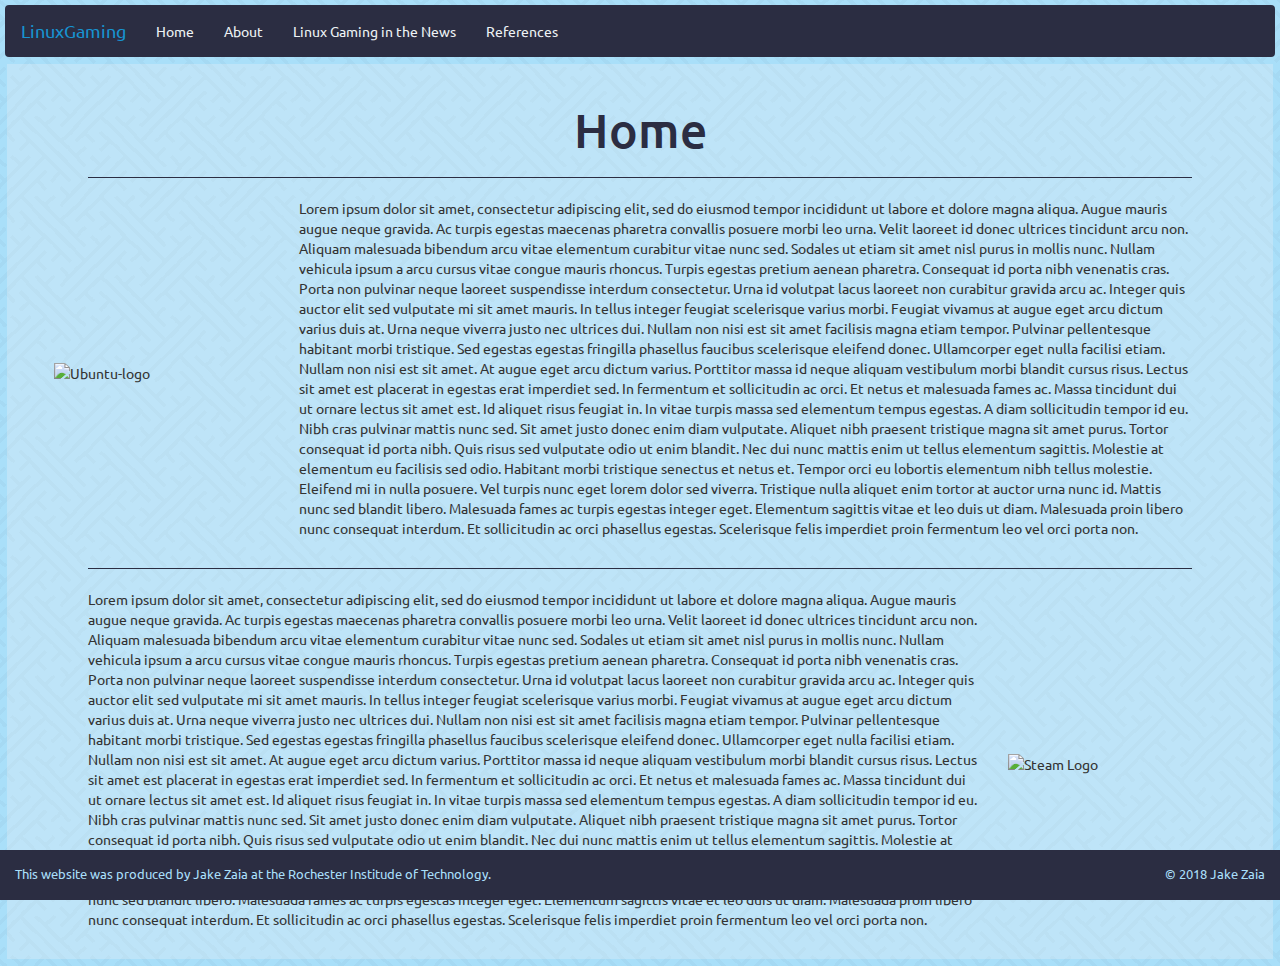
==== index.html @ 23d6ded5 "Initial commit" ====
<!DOCTYPE html>
<html>

  <head>
    <!-- Link Bootstrap CSS -->
    <link rel="stylesheet" href="https://maxcdn.bootstrapcdn.com/bootstrap/3.3.7/css/bootstrap.min.css" integrity="sha384-BVYiiSIFeK1dGmJRAkycuHAHRg32OmUcww7on3RYdg4Va+PmSTsz/K68vbdEjh4u" crossorigin="anonymous">
    <!-- Ubuntu font -->
    <link href="https://fonts.googleapis.com/css?family=Ubuntu" rel="stylesheet">
    <!-- Custom stylesheets -->
    <link rel="stylesheet" type="text/css" href="static/css/base.css">
  </head>

  <body>

    <nav class="navbar">
      <div class="container-fluid">
        <div class="navbar-header">
          <button type="button" class="navbar-toggle" data-toggle="collapse" data-target="#myNavbar">
            <span class="icon-bar"></span>
            <span class="icon-bar"></span>
            <span class="icon-bar"></span>
          </button>
          <a class="navbar-brand" href="">LinuxGaming</a>
        </div>
        <div class="collapse navbar-collapse" id="myNavbar">
          <ul class="nav navbar-nav">
            <li><a href="index.html">Home</a></li>
            <li><a href="about.html">About</a></li>
            <li><a href="news.html">Linux Gaming in the News</a></li>
            <li><a href="references.html">References</a></li>
          </ul>
        </div>
      </div>
    </nav>


    <div class="content">

      <h1> Home </h1>

      <hr>

      <table class="image-text-pair">
        <tr>
          <td class="itp-img">
            <img src="https://assets.ubuntu.com/v1/29985a98-ubuntu-logo32.png" alt="Ubuntu-logo" />
          </td>
          <td class="itp-p itp-p-right">
            <p>
              Lorem ipsum dolor sit amet, consectetur adipiscing elit, sed do eiusmod tempor incididunt ut labore et dolore magna aliqua. Augue mauris augue neque gravida. Ac turpis egestas maecenas pharetra convallis posuere morbi leo urna. Velit laoreet id donec ultrices tincidunt arcu non. Aliquam malesuada bibendum arcu vitae elementum curabitur vitae nunc sed. Sodales ut etiam sit amet nisl purus in mollis nunc. Nullam vehicula ipsum a arcu cursus vitae congue mauris rhoncus. Turpis egestas pretium aenean pharetra. Consequat id porta nibh venenatis cras. Porta non pulvinar neque laoreet suspendisse interdum consectetur. Urna id volutpat lacus laoreet non curabitur gravida arcu ac.

              Integer quis auctor elit sed vulputate mi sit amet mauris. In tellus integer feugiat scelerisque varius morbi. Feugiat vivamus at augue eget arcu dictum varius duis at. Urna neque viverra justo nec ultrices dui. Nullam non nisi est sit amet facilisis magna etiam tempor. Pulvinar pellentesque habitant morbi tristique. Sed egestas egestas fringilla phasellus faucibus scelerisque eleifend donec. Ullamcorper eget nulla facilisi etiam. Nullam non nisi est sit amet. At augue eget arcu dictum varius. Porttitor massa id neque aliquam vestibulum morbi blandit cursus risus. Lectus sit amet est placerat in egestas erat imperdiet sed. In fermentum et sollicitudin ac orci. Et netus et malesuada fames ac. Massa tincidunt dui ut ornare lectus sit amet est. Id aliquet risus feugiat in. In vitae turpis massa sed elementum tempus egestas. A diam sollicitudin tempor id eu. Nibh cras pulvinar mattis nunc sed. Sit amet justo donec enim diam vulputate.

              Aliquet nibh praesent tristique magna sit amet purus. Tortor consequat id porta nibh. Quis risus sed vulputate odio ut enim blandit. Nec dui nunc mattis enim ut tellus elementum sagittis. Molestie at elementum eu facilisis sed odio. Habitant morbi tristique senectus et netus et. Tempor orci eu lobortis elementum nibh tellus molestie. Eleifend mi in nulla posuere. Vel turpis nunc eget lorem dolor sed viverra. Tristique nulla aliquet enim tortor at auctor urna nunc id. Mattis nunc sed blandit libero. Malesuada fames ac turpis egestas integer eget. Elementum sagittis vitae et leo duis ut diam. Malesuada proin libero nunc consequat interdum. Et sollicitudin ac orci phasellus egestas. Scelerisque felis imperdiet proin fermentum leo vel orci porta non.
            </p>
          </td>
        </tr>
      </table>
      <hr>

      <table class="image-text-pair">
        <tr>
          <td class="itp-p itp-p-left">
            <p>
              Lorem ipsum dolor sit amet, consectetur adipiscing elit, sed do eiusmod tempor incididunt ut labore et dolore magna aliqua. Augue mauris augue neque gravida. Ac turpis egestas maecenas pharetra convallis posuere morbi leo urna. Velit laoreet id donec ultrices tincidunt arcu non. Aliquam malesuada bibendum arcu vitae elementum curabitur vitae nunc sed. Sodales ut etiam sit amet nisl purus in mollis nunc. Nullam vehicula ipsum a arcu cursus vitae congue mauris rhoncus. Turpis egestas pretium aenean pharetra. Consequat id porta nibh venenatis cras. Porta non pulvinar neque laoreet suspendisse interdum consectetur. Urna id volutpat lacus laoreet non curabitur gravida arcu ac.

              Integer quis auctor elit sed vulputate mi sit amet mauris. In tellus integer feugiat scelerisque varius morbi. Feugiat vivamus at augue eget arcu dictum varius duis at. Urna neque viverra justo nec ultrices dui. Nullam non nisi est sit amet facilisis magna etiam tempor. Pulvinar pellentesque habitant morbi tristique. Sed egestas egestas fringilla phasellus faucibus scelerisque eleifend donec. Ullamcorper eget nulla facilisi etiam. Nullam non nisi est sit amet. At augue eget arcu dictum varius. Porttitor massa id neque aliquam vestibulum morbi blandit cursus risus. Lectus sit amet est placerat in egestas erat imperdiet sed. In fermentum et sollicitudin ac orci. Et netus et malesuada fames ac. Massa tincidunt dui ut ornare lectus sit amet est. Id aliquet risus feugiat in. In vitae turpis massa sed elementum tempus egestas. A diam sollicitudin tempor id eu. Nibh cras pulvinar mattis nunc sed. Sit amet justo donec enim diam vulputate.

              Aliquet nibh praesent tristique magna sit amet purus. Tortor consequat id porta nibh. Quis risus sed vulputate odio ut enim blandit. Nec dui nunc mattis enim ut tellus elementum sagittis. Molestie at elementum eu facilisis sed odio. Habitant morbi tristique senectus et netus et. Tempor orci eu lobortis elementum nibh tellus molestie. Eleifend mi in nulla posuere. Vel turpis nunc eget lorem dolor sed viverra. Tristique nulla aliquet enim tortor at auctor urna nunc id. Mattis nunc sed blandit libero. Malesuada fames ac turpis egestas integer eget. Elementum sagittis vitae et leo duis ut diam. Malesuada proin libero nunc consequat interdum. Et sollicitudin ac orci phasellus egestas. Scelerisque felis imperdiet proin fermentum leo vel orci porta non.
            </p>
          </td>
          <td class="itp-img">
            <img src="https://upload.wikimedia.org/wikipedia/commons/8/83/Steam_icon_logo.svg" alt="Steam Logo" />
          </td>
        </tr>
      </table>
    </div>

    <footer class="fixed-bottom">
      <p>
        <span style="float: left;">This website was produced by Jake Zaia at the Rochester Institude of Technology.</span>
        <span style="float: right;"> © 2018 <a href="https://github.com/jzaia18">Jake Zaia</a></span>
      </p>
    </footer>

    <!-- JQuery -->
    <script
      src="https://code.jquery.com/jquery-3.3.1.min.js"
      integrity="sha256-FgpCb/KJQlLNfOu91ta32o/NMZxltwRo8QtmkMRdAu8="
      crossorigin="anonymous">
    </script>
    <!-- Bootstrap JS -->
    <script
      src="https://maxcdn.bootstrapcdn.com/bootstrap/3.3.7/js/bootstrap.min.js"
      integrity="sha384-Tc5IQib027qvyjSMfHjOMaLkfuWVxZxUPnCJA7l2mCWNIpG9mGCD8wGNIcPD7Txa"
      crossorigin="anonymous">
    </script>
  </body>
</html>
---- static/css/base.css ----
body {
    background-image: url(../img/background.png);
    background-color: #A9DFF9;
    font-family: 'Ubuntu', sans-serif;
    color: #333333;
}

.icon-bar {
    background-color: #EDF2F4;
}

.navbar {
    margin: 5px;
    background-color: #2B2D42;
}

.navbar li a {
    color: #EDF2F4;
}

.nav li a:focus {
    color: #1793D1;
    background-color: #2B2D42;
}

.nav li a:hover {
    color: #1793D1;
    background-color: #2B2D42;
}


.navbar-brand, .navbar-brand:hover {
    color: #1793D1;
}

.content {
    margin: 7px;
    padding: 20px;
    min-height: 30vh;
    background-color: rgba(239, 242, 244, 0.3);
}

.image-text-pair {
    margin: auto;
    padding: 10px;
}

.itp-img {
    width: 20%;
}

.itp-p {
    width: 70%;
}

.itp-p-left {
    padding-left: 5%;
}

.itp-p-right {
    padding-right: 5%;
}

.image-text-pair img {
    height: 90%;
    max-width: 80%;
    vertical-align: middle;
    display: block;
    margin: auto;
}

hr {
    width: 90%;
    border-color: #2B2D42;
}

h1 {
    text-align: center;
    font-size: 48px;
    color: #2B2D42;
}

footer {
    position: fixed;
    padding: 15px;
    font-size: 13px;
    height: 50px;
    bottom: 0;
    width: 100%;
    background-color: #2B2D42;
}

footer p, footer a {
    margin: 0;
    color: #A9DFF9;
}
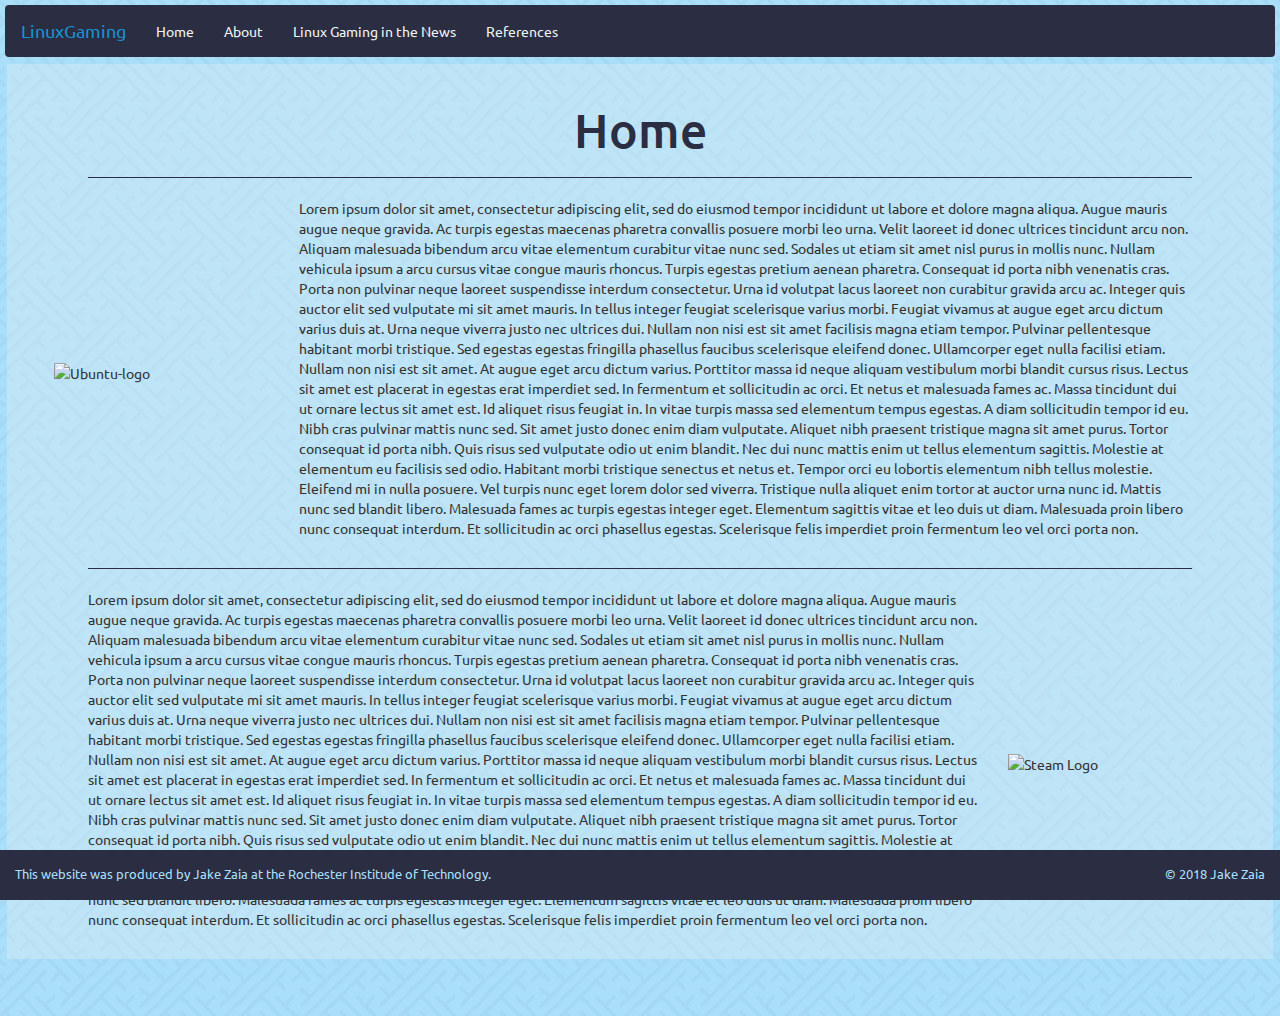
==== commit 8f107cba: "Reformatted references page and began work on JS functions for copying citations" ====
--- a/index.html
+++ b/index.html
@@ -2,6 +2,7 @@
 <html>
 
   <head>
+    <meta charset="utf-8"/>
     <!-- Link Bootstrap CSS -->
     <link rel="stylesheet" href="https://maxcdn.bootstrapcdn.com/bootstrap/3.3.7/css/bootstrap.min.css" integrity="sha384-BVYiiSIFeK1dGmJRAkycuHAHRg32OmUcww7on3RYdg4Va+PmSTsz/K68vbdEjh4u" crossorigin="anonymous">
     <!-- Ubuntu font -->
--- a/static/css/base.css
+++ b/static/css/base.css
@@ -36,7 +36,7 @@
 .content {
     margin: 7px;
     padding: 20px;
-    min-height: 30vh;
+    min-height: calc(100vh - 121px);
     background-color: rgba(239, 242, 244, 0.3);
 }
 
@@ -81,7 +81,7 @@
 }
 
 footer {
-    position: fixed;
+    position: sticky;
     padding: 15px;
     font-size: 13px;
     height: 50px;
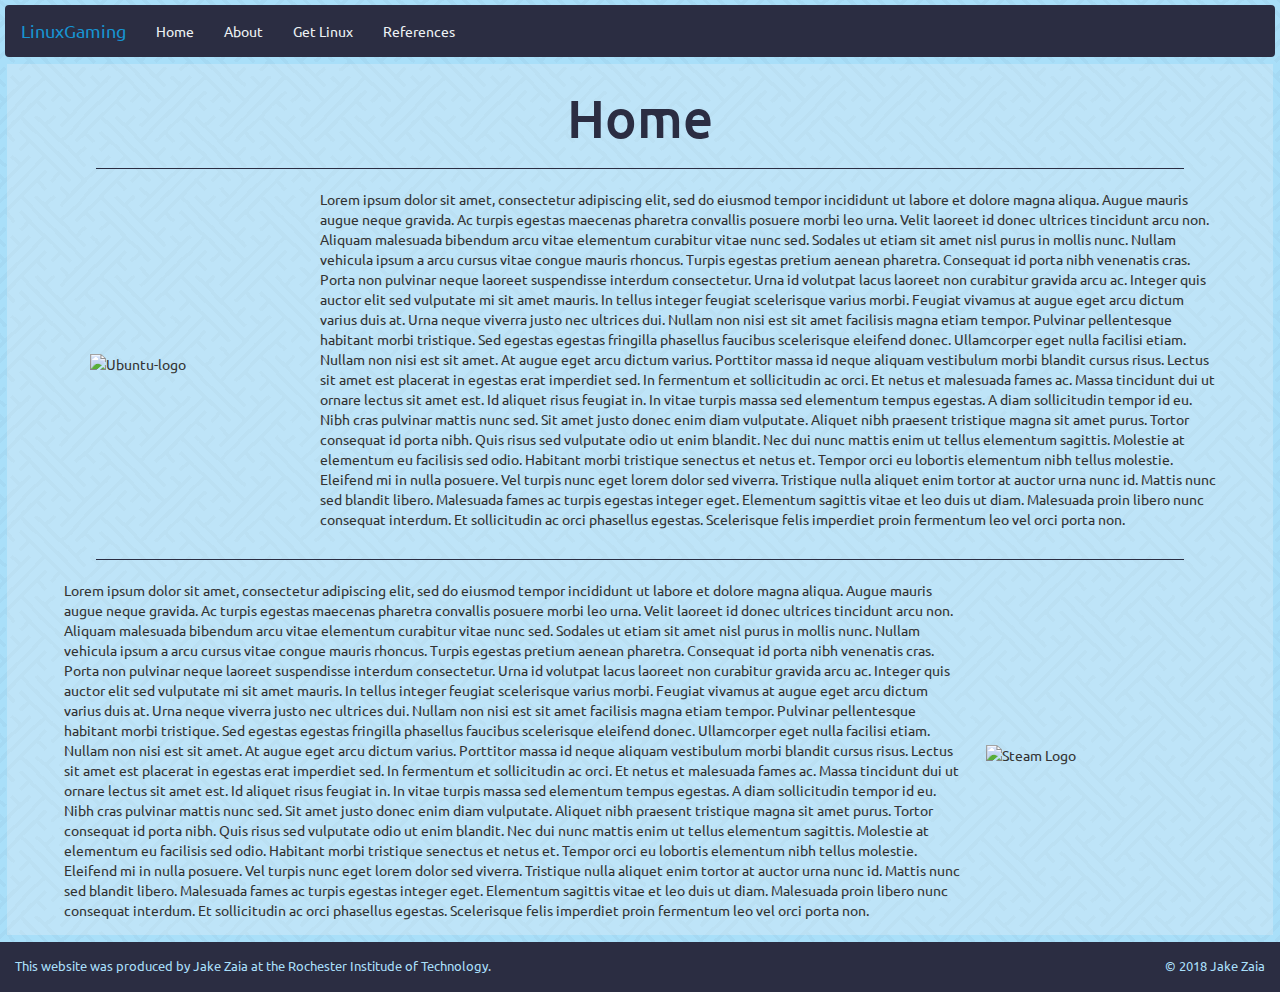
==== commit 4558a190: "Begin work on 'Get Linux' page" ====
--- a/index.html
+++ b/index.html
@@ -27,7 +27,7 @@
           <ul class="nav navbar-nav">
             <li><a href="index.html">Home</a></li>
             <li><a href="about.html">About</a></li>
-            <li><a href="news.html">Linux Gaming in the News</a></li>
+            <li><a href="getlinux.html">Get Linux</a></li>
             <li><a href="references.html">References</a></li>
           </ul>
         </div>
--- a/static/css/base.css
+++ b/static/css/base.css
@@ -1,5 +1,5 @@
 body {
-    background-image: url(../img/background.png);
+    background-image: url(../img/base/background.png);
     background-color: #A9DFF9;
     font-family: 'Ubuntu', sans-serif;
     color: #333333;
@@ -35,7 +35,10 @@
 
 .content {
     margin: 7px;
-    padding: 20px;
+    padding-top: 5px;
+    padding-bottom: 5px;
+    padding-left: 20px;
+    padding-right: 20px;
     min-height: calc(100vh - 121px);
     background-color: rgba(239, 242, 244, 0.3);
 }
@@ -46,23 +49,23 @@
 }
 
 .itp-img {
-    width: 20%;
+    width: 20vw;
 }
 
 .itp-p {
-    width: 70%;
+    width: 70vw;
 }
 
-.itp-p-left {
-    padding-left: 5%;
+.itp-left {
+    padding-left: 3vw;
 }
 
-.itp-p-right {
-    padding-right: 5%;
+.itp-right {
+    padding-right: 3vw;
 }
 
 .image-text-pair img {
-    height: 90%;
+    max-height: 90%;
     max-width: 80%;
     vertical-align: middle;
     display: block;
@@ -70,18 +73,17 @@
 }
 
 hr {
-    width: 90%;
+    width: 85vw;
     border-color: #2B2D42;
 }
 
 h1 {
     text-align: center;
-    font-size: 48px;
+    font-size: 40pt;
     color: #2B2D42;
 }
 
 footer {
-    position: sticky;
     padding: 15px;
     font-size: 13px;
     height: 50px;
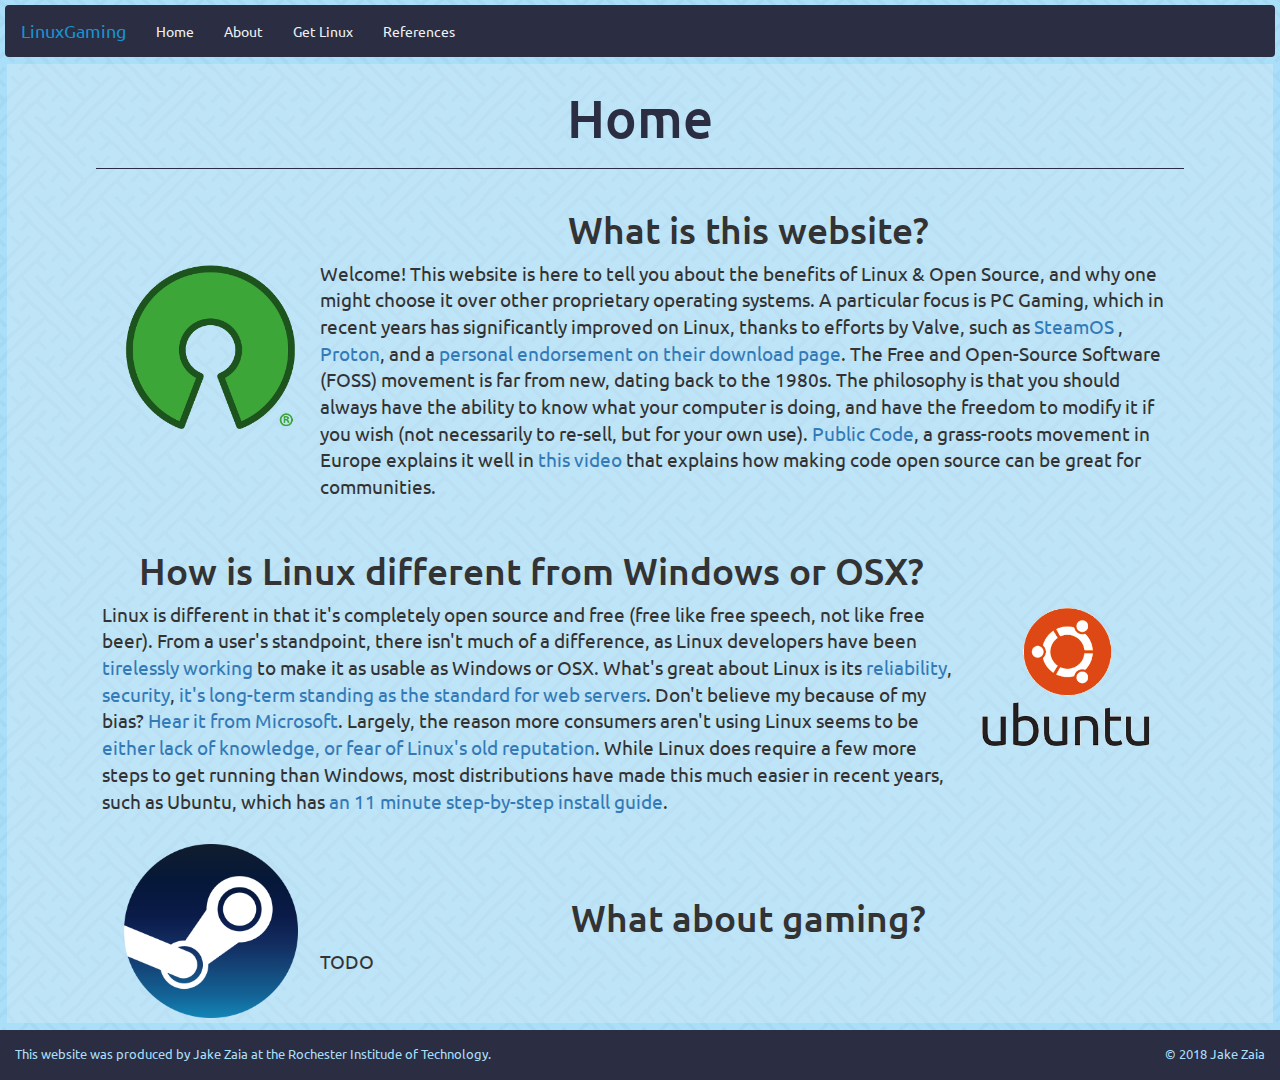
==== commit 51f912ac: "Begin work on homepage" ====
--- a/index.html
+++ b/index.html
@@ -9,6 +9,7 @@
     <link href="https://fonts.googleapis.com/css?family=Ubuntu" rel="stylesheet">
     <!-- Custom stylesheets -->
     <link rel="stylesheet" type="text/css" href="static/css/base.css">
+    <link rel="stylesheet" type="text/css" href="static/css/home.css">
   </head>
 
   <body>
@@ -43,35 +44,46 @@
 
       <table class="image-text-pair">
         <tr>
-          <td class="itp-img">
-            <img src="https://assets.ubuntu.com/v1/29985a98-ubuntu-logo32.png" alt="Ubuntu-logo" />
+          <td class="itp-img itp-left">
+            <img src="static/img/home/foss-logo.png" alt="FOSS Logo" />
           </td>
-          <td class="itp-p itp-p-right">
+          <td class="itp-p itp-right">
+            <h2> What is this website? </h2>
             <p>
-              Lorem ipsum dolor sit amet, consectetur adipiscing elit, sed do eiusmod tempor incididunt ut labore et dolore magna aliqua. Augue mauris augue neque gravida. Ac turpis egestas maecenas pharetra convallis posuere morbi leo urna. Velit laoreet id donec ultrices tincidunt arcu non. Aliquam malesuada bibendum arcu vitae elementum curabitur vitae nunc sed. Sodales ut etiam sit amet nisl purus in mollis nunc. Nullam vehicula ipsum a arcu cursus vitae congue mauris rhoncus. Turpis egestas pretium aenean pharetra. Consequat id porta nibh venenatis cras. Porta non pulvinar neque laoreet suspendisse interdum consectetur. Urna id volutpat lacus laoreet non curabitur gravida arcu ac.
-
-              Integer quis auctor elit sed vulputate mi sit amet mauris. In tellus integer feugiat scelerisque varius morbi. Feugiat vivamus at augue eget arcu dictum varius duis at. Urna neque viverra justo nec ultrices dui. Nullam non nisi est sit amet facilisis magna etiam tempor. Pulvinar pellentesque habitant morbi tristique. Sed egestas egestas fringilla phasellus faucibus scelerisque eleifend donec. Ullamcorper eget nulla facilisi etiam. Nullam non nisi est sit amet. At augue eget arcu dictum varius. Porttitor massa id neque aliquam vestibulum morbi blandit cursus risus. Lectus sit amet est placerat in egestas erat imperdiet sed. In fermentum et sollicitudin ac orci. Et netus et malesuada fames ac. Massa tincidunt dui ut ornare lectus sit amet est. Id aliquet risus feugiat in. In vitae turpis massa sed elementum tempus egestas. A diam sollicitudin tempor id eu. Nibh cras pulvinar mattis nunc sed. Sit amet justo donec enim diam vulputate.
-
-              Aliquet nibh praesent tristique magna sit amet purus. Tortor consequat id porta nibh. Quis risus sed vulputate odio ut enim blandit. Nec dui nunc mattis enim ut tellus elementum sagittis. Molestie at elementum eu facilisis sed odio. Habitant morbi tristique senectus et netus et. Tempor orci eu lobortis elementum nibh tellus molestie. Eleifend mi in nulla posuere. Vel turpis nunc eget lorem dolor sed viverra. Tristique nulla aliquet enim tortor at auctor urna nunc id. Mattis nunc sed blandit libero. Malesuada fames ac turpis egestas integer eget. Elementum sagittis vitae et leo duis ut diam. Malesuada proin libero nunc consequat interdum. Et sollicitudin ac orci phasellus egestas. Scelerisque felis imperdiet proin fermentum leo vel orci porta non.
+              Welcome! This website is here to tell you about the benefits of Linux & Open Source, and why one might choose it over other proprietary operating systems. A particular focus is PC Gaming, which in recent years has significantly improved on Linux, thanks to efforts by Valve, such as <a href="https://www.engadget.com/2018/04/05/valve-steam-machines-linux-steamos/"> SteamOS </a>, <a href="https://www.forbes.com/sites/jasonevangelho/2018/08/22/valve-changes-everything-windows-exclusive-games-now-run-on-steam-for-linux/#568909fbe3fa">Proton</a>, and a <a href="https://store.steampowered.com/about/"> personal endorsement on their download page</a>. The Free and Open-Source Software (FOSS) movement is far from new, dating back to the 1980s. The philosophy is that you should always have the ability to know what your computer is doing, and have the freedom to modify it if you wish (not necessarily to re-sell, but for your own use). <a href="https://publiccode.eu/"> Public Code</a>, a grass-roots movement in Europe explains it well in <a href="https://download.fsfe.org/videos/pmpc/pmpc_desktop.mp4"> this video </a> that explains how making code open source can be great for communities.
             </p>
           </td>
         </tr>
       </table>
-      <hr>
+
+      <br />
 
       <table class="image-text-pair">
         <tr>
-          <td class="itp-p itp-p-left">
+          <td class="itp-p itp-left">
+            <h2> How is Linux different from Windows or OSX? </h2>
             <p>
-              Lorem ipsum dolor sit amet, consectetur adipiscing elit, sed do eiusmod tempor incididunt ut labore et dolore magna aliqua. Augue mauris augue neque gravida. Ac turpis egestas maecenas pharetra convallis posuere morbi leo urna. Velit laoreet id donec ultrices tincidunt arcu non. Aliquam malesuada bibendum arcu vitae elementum curabitur vitae nunc sed. Sodales ut etiam sit amet nisl purus in mollis nunc. Nullam vehicula ipsum a arcu cursus vitae congue mauris rhoncus. Turpis egestas pretium aenean pharetra. Consequat id porta nibh venenatis cras. Porta non pulvinar neque laoreet suspendisse interdum consectetur. Urna id volutpat lacus laoreet non curabitur gravida arcu ac.
-
-              Integer quis auctor elit sed vulputate mi sit amet mauris. In tellus integer feugiat scelerisque varius morbi. Feugiat vivamus at augue eget arcu dictum varius duis at. Urna neque viverra justo nec ultrices dui. Nullam non nisi est sit amet facilisis magna etiam tempor. Pulvinar pellentesque habitant morbi tristique. Sed egestas egestas fringilla phasellus faucibus scelerisque eleifend donec. Ullamcorper eget nulla facilisi etiam. Nullam non nisi est sit amet. At augue eget arcu dictum varius. Porttitor massa id neque aliquam vestibulum morbi blandit cursus risus. Lectus sit amet est placerat in egestas erat imperdiet sed. In fermentum et sollicitudin ac orci. Et netus et malesuada fames ac. Massa tincidunt dui ut ornare lectus sit amet est. Id aliquet risus feugiat in. In vitae turpis massa sed elementum tempus egestas. A diam sollicitudin tempor id eu. Nibh cras pulvinar mattis nunc sed. Sit amet justo donec enim diam vulputate.
-
-              Aliquet nibh praesent tristique magna sit amet purus. Tortor consequat id porta nibh. Quis risus sed vulputate odio ut enim blandit. Nec dui nunc mattis enim ut tellus elementum sagittis. Molestie at elementum eu facilisis sed odio. Habitant morbi tristique senectus et netus et. Tempor orci eu lobortis elementum nibh tellus molestie. Eleifend mi in nulla posuere. Vel turpis nunc eget lorem dolor sed viverra. Tristique nulla aliquet enim tortor at auctor urna nunc id. Mattis nunc sed blandit libero. Malesuada fames ac turpis egestas integer eget. Elementum sagittis vitae et leo duis ut diam. Malesuada proin libero nunc consequat interdum. Et sollicitudin ac orci phasellus egestas. Scelerisque felis imperdiet proin fermentum leo vel orci porta non.
+              Linux is different in that it's completely open source and free (free like free speech, not like free beer). From a user's standpoint, there isn't much of a difference, as Linux developers have been <a href="https://www.howtogeek.com/192462/linux-was-once-hard-to-install-and-use-now-its-easy/"> tirelessly working </a> to make it as usable as Windows or OSX. What's great about Linux is its <a href="https://www.extremetech.com/extreme/155392-international-space-station-switches-from-windows-to-linux-for-improved-reliability"> reliability</a>, <a href="https://www.computerworld.com/article/3252823/linux/why-linux-is-better-than-windows-or-macos-for-security.html"> security</a>, <a href="https://www.wired.com/2016/08/linux-took-web-now-taking-world/"> it's long-term standing as the standard for web servers</a>. Don't believe my because of my bias? <a href="https://cloudblogs.microsoft.com/windowsserver/2015/05/06/microsoft-loves-linux/">Hear it from Microsoft</a>. Largely, the reason more consumers aren't using Linux seems to be <a href="https://www.techrepublic.com/article/why-users-are-keeping-linux-from-gaining-market-share/"> either lack of knowledge, or fear of Linux's old reputation</a>. While Linux does require a few more steps to get running than Windows, most distributions have made this much easier in recent years, such as Ubuntu, which has<a href="https://tutorials.ubuntu.com/tutorial/tutorial-install-ubuntu-desktop#0"> an 11 minute step-by-step install guide</a>.
             </p>
           </td>
-          <td class="itp-img">
-            <img src="https://upload.wikimedia.org/wikipedia/commons/8/83/Steam_icon_logo.svg" alt="Steam Logo" />
+          <td class="itp-img itp-right">
+            <img src="static/img/base/ubuntu-logo.png" alt="Ubuntu Logo" />
+          </td>
+        </tr>
+      </table>
+
+      <br />
+
+      <table class="image-text-pair">
+        <tr>
+          <td class="itp-img itp-left">
+            <img src="static/img/base/steam-logo.png" alt="Steam Logo" />
+          </td>
+          <td class="itp-p itp-right">
+            <h2> What about gaming? </h2>
+            <p>
+              TODO
+            </p>
           </td>
         </tr>
       </table>
--- a/static/css/home.css
+++ b/static/css/home.css
@@ -0,0 +1,8 @@
+h2 {
+    text-align: center;
+    font-size: 28pt;
+}
+
+.image-text-pair p {
+    font-size: 14pt;
+}
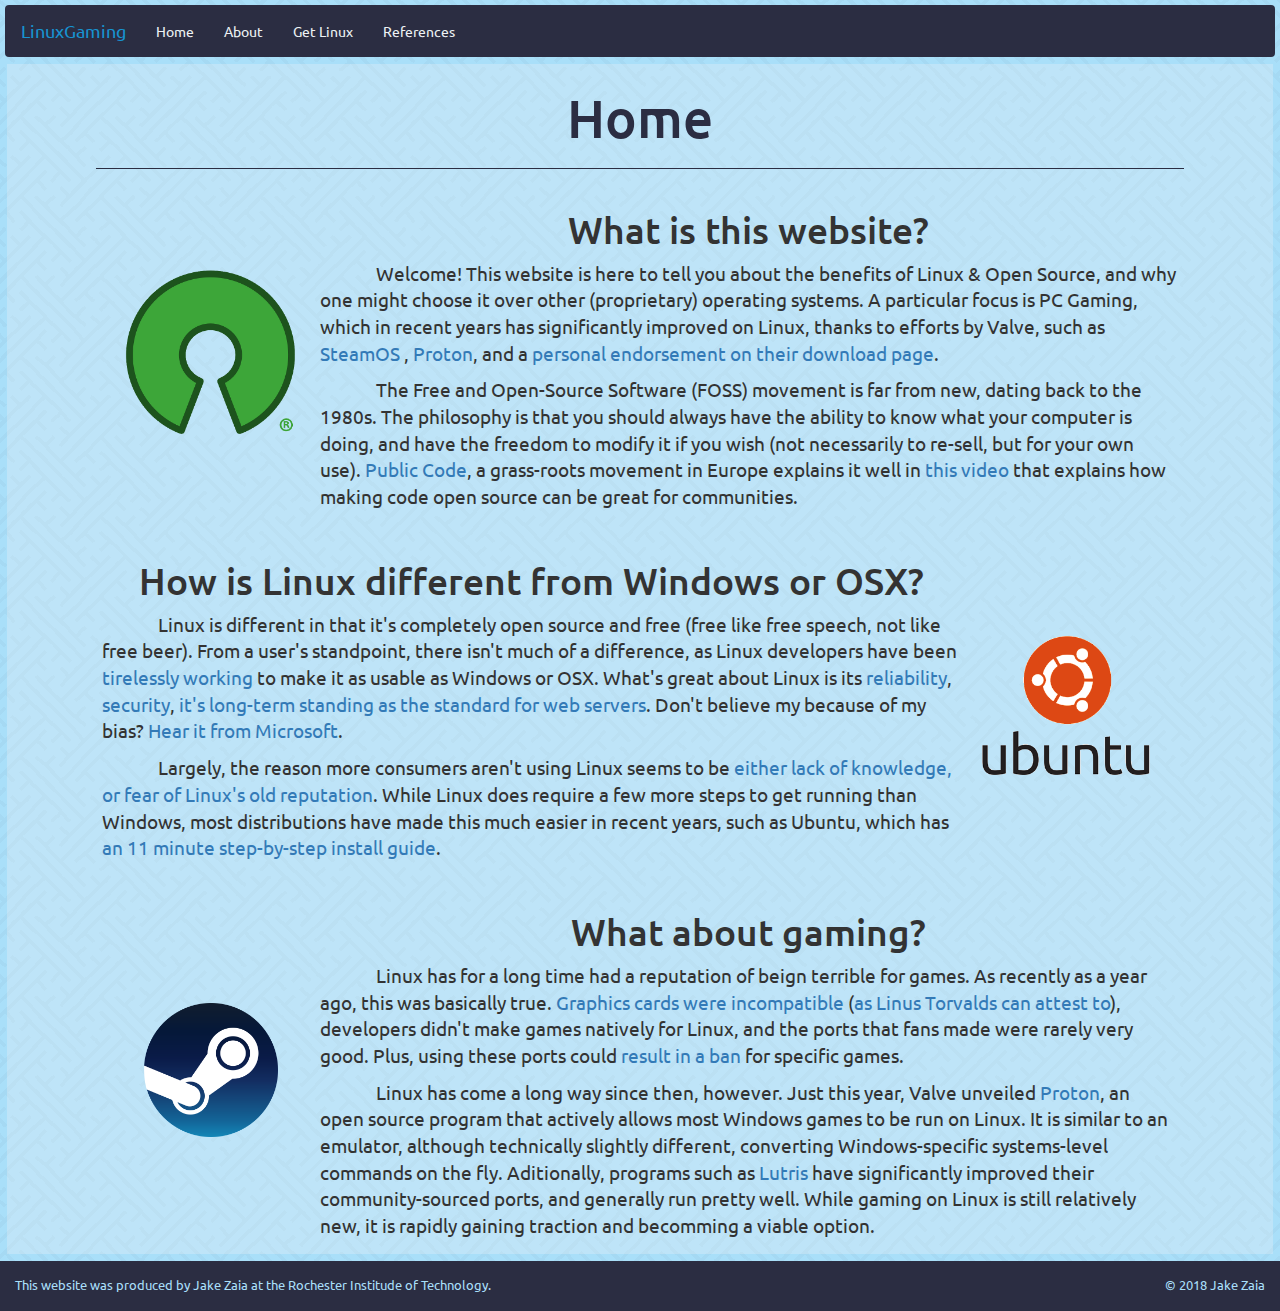
==== commit 7b47d56c: "Wrap up about page" ====
--- a/index.html
+++ b/index.html
@@ -50,7 +50,9 @@
           <td class="itp-p itp-right">
             <h2> What is this website? </h2>
             <p>
-              Welcome! This website is here to tell you about the benefits of Linux & Open Source, and why one might choose it over other proprietary operating systems. A particular focus is PC Gaming, which in recent years has significantly improved on Linux, thanks to efforts by Valve, such as <a href="https://www.engadget.com/2018/04/05/valve-steam-machines-linux-steamos/"> SteamOS </a>, <a href="https://www.forbes.com/sites/jasonevangelho/2018/08/22/valve-changes-everything-windows-exclusive-games-now-run-on-steam-for-linux/#568909fbe3fa">Proton</a>, and a <a href="https://store.steampowered.com/about/"> personal endorsement on their download page</a>. The Free and Open-Source Software (FOSS) movement is far from new, dating back to the 1980s. The philosophy is that you should always have the ability to know what your computer is doing, and have the freedom to modify it if you wish (not necessarily to re-sell, but for your own use). <a href="https://publiccode.eu/"> Public Code</a>, a grass-roots movement in Europe explains it well in <a href="https://download.fsfe.org/videos/pmpc/pmpc_desktop.mp4"> this video </a> that explains how making code open source can be great for communities.
+              Welcome! This website is here to tell you about the benefits of Linux & Open Source, and why one might choose it over other (proprietary) operating systems. A particular focus is PC Gaming, which in recent years has significantly improved on Linux, thanks to efforts by Valve, such as <a href="https://www.engadget.com/2018/04/05/valve-steam-machines-linux-steamos/"> SteamOS </a>, <a href="https://www.forbes.com/sites/jasonevangelho/2018/08/22/valve-changes-everything-windows-exclusive-games-now-run-on-steam-for-linux/#568909fbe3fa">Proton</a>, and a <a href="https://store.steampowered.com/about/"> personal endorsement on their download page</a>.
+            </p><p>
+              The Free and Open-Source Software (FOSS) movement is far from new, dating back to the 1980s. The philosophy is that you should always have the ability to know what your computer is doing, and have the freedom to modify it if you wish (not necessarily to re-sell, but for your own use). <a href="https://publiccode.eu/"> Public Code</a>, a grass-roots movement in Europe explains it well in <a href="https://download.fsfe.org/videos/pmpc/pmpc_desktop.mp4"> this video </a> that explains how making code open source can be great for communities.
             </p>
           </td>
         </tr>
@@ -63,7 +65,9 @@
           <td class="itp-p itp-left">
             <h2> How is Linux different from Windows or OSX? </h2>
             <p>
-              Linux is different in that it's completely open source and free (free like free speech, not like free beer). From a user's standpoint, there isn't much of a difference, as Linux developers have been <a href="https://www.howtogeek.com/192462/linux-was-once-hard-to-install-and-use-now-its-easy/"> tirelessly working </a> to make it as usable as Windows or OSX. What's great about Linux is its <a href="https://www.extremetech.com/extreme/155392-international-space-station-switches-from-windows-to-linux-for-improved-reliability"> reliability</a>, <a href="https://www.computerworld.com/article/3252823/linux/why-linux-is-better-than-windows-or-macos-for-security.html"> security</a>, <a href="https://www.wired.com/2016/08/linux-took-web-now-taking-world/"> it's long-term standing as the standard for web servers</a>. Don't believe my because of my bias? <a href="https://cloudblogs.microsoft.com/windowsserver/2015/05/06/microsoft-loves-linux/">Hear it from Microsoft</a>. Largely, the reason more consumers aren't using Linux seems to be <a href="https://www.techrepublic.com/article/why-users-are-keeping-linux-from-gaining-market-share/"> either lack of knowledge, or fear of Linux's old reputation</a>. While Linux does require a few more steps to get running than Windows, most distributions have made this much easier in recent years, such as Ubuntu, which has<a href="https://tutorials.ubuntu.com/tutorial/tutorial-install-ubuntu-desktop#0"> an 11 minute step-by-step install guide</a>.
+              Linux is different in that it's completely open source and free (free like free speech, not like free beer). From a user's standpoint, there isn't much of a difference, as Linux developers have been <a href="https://www.howtogeek.com/192462/linux-was-once-hard-to-install-and-use-now-its-easy/"> tirelessly working </a> to make it as usable as Windows or OSX. What's great about Linux is its <a href="https://www.extremetech.com/extreme/155392-international-space-station-switches-from-windows-to-linux-for-improved-reliability"> reliability</a>, <a href="https://www.computerworld.com/article/3252823/linux/why-linux-is-better-than-windows-or-macos-for-security.html"> security</a>, <a href="https://www.wired.com/2016/08/linux-took-web-now-taking-world/"> it's long-term standing as the standard for web servers</a>. Don't believe my because of my bias? <a href="https://cloudblogs.microsoft.com/windowsserver/2015/05/06/microsoft-loves-linux/">Hear it from Microsoft</a>.
+            </p><p>
+              Largely, the reason more consumers aren't using Linux seems to be <a href="https://www.techrepublic.com/article/why-users-are-keeping-linux-from-gaining-market-share/"> either lack of knowledge, or fear of Linux's old reputation</a>. While Linux does require a few more steps to get running than Windows, most distributions have made this much easier in recent years, such as Ubuntu, which has<a href="https://tutorials.ubuntu.com/tutorial/tutorial-install-ubuntu-desktop#0"> an 11 minute step-by-step install guide</a>.
             </p>
           </td>
           <td class="itp-img itp-right">
@@ -77,12 +81,14 @@
       <table class="image-text-pair">
         <tr>
           <td class="itp-img itp-left">
-            <img src="static/img/base/steam-logo.png" alt="Steam Logo" />
+            <img src="static/img/base/steam-logo.png" id="steam-logo" alt="Steam Logo" />
           </td>
           <td class="itp-p itp-right">
             <h2> What about gaming? </h2>
             <p>
-              TODO
+              Linux has for a long time had a reputation of beign terrible for games. As recently as a year ago, this was basically true. <a href="https://www.pcworld.com/article/2911459/why-nvidia-graphics-cards-are-the-worst-for-open-source-but-the-best-for-linux-gaming.html"> Graphics cards were incompatible</a> (<a href="https://www.youtube.com/watch?v=iYWzMvlj2RQ">as Linus Torvalds can attest to</a>), developers didn't make games natively for Linux, and the ports that fans made were rarely very good. Plus, using these ports could <a href="https://boards.na.leagueoflegends.com/en/c/player-behavior-moderation/IvfO1XEc-riot-please-answer-will-we-get-permabanned-for-scripting-if-we-run-lol-through-wine"> result in a ban</a> for specific games.
+            </p><p>
+              Linux has come a long way since then, however. Just this year, Valve unveiled <a href="https://www.pcworld.com/article/3299641/gaming/steam-adds-proton-making-windows-games-playable-on-linux.html"> Proton</a>, an open source program that actively allows most Windows games to be run on Linux. It is similar to an emulator, although technically slightly different, converting Windows-specific systems-level commands on the fly. Aditionally, programs such as <a href="https://lutris.net/"> Lutris </a> have significantly improved their community-sourced ports, and generally run pretty well. While gaming on Linux is still relatively new, it is rapidly gaining traction and becomming a viable option.
             </p>
           </td>
         </tr>
--- a/static/css/home.css
+++ b/static/css/home.css
@@ -5,4 +5,9 @@
 
 .image-text-pair p {
     font-size: 14pt;
+    text-indent: 3em;
 }
+
+#steam-logo {
+    padding: 20px; /* otherwise the steam logo fels uncomfortably large */
+}
